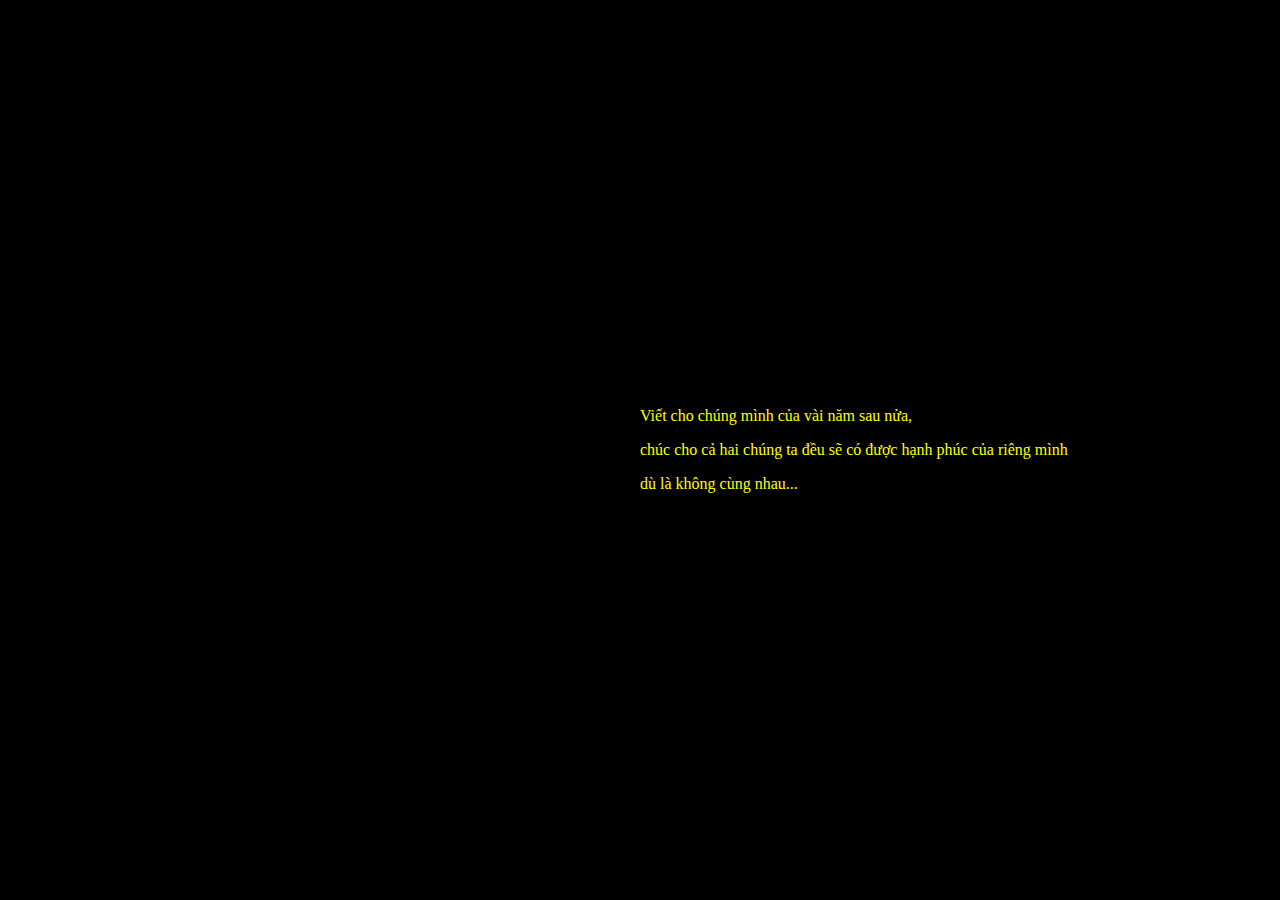
==== FUTURE/index.html @ 9e8be5ec "Create FUTURE/index.html" ====
<!DOCTYPE html>
<html lang="en">

<head>
    <meta charset="UTF-8">
    <meta name="viewport" content="width=device-width, initial-scale=1.0">
    <title>Document</title>
    <link rel="stylesheet" href="main.css">
    <style>
        html,
        body {
            margin: 0;
            background-color: #000;
        }

        .wrap-body {
            display: flex;
            justify-content: space-between;
            width: 100vw;
            height: 100vh;
            align-items: center;

        }

        .image {
            width: 50%;
            height: 100vh;
            background-position: 4px -169px;
            background-image: url(https://i.pinimg.com/564x/a6/62/53/a662536c17de636f55c21fbeb08ea1bd.jpg);
            background-repeat: no-repeat;
        }

        .wrap-content {
            width: 50%;
            color: yellow;
        }
    </style>
</head>

<body>
    <div class="wrap-body">
        <div class="image"></div>
        <!-- <img src="https://i.pinimg.com/564x/a6/62/53/a662536c17de636f55c21fbeb08ea1bd.jpg" /> -->
        <div class="wrap-content">
            <p>Viết cho chúng mình của vài năm sau nửa,</p>
            <p>chúc cho cả hai chúng ta đều sẽ có được hạnh phúc của riêng mình</p>
            <p>dù là không cùng nhau...</p>
        </div>
    </div>
</body>

</html>
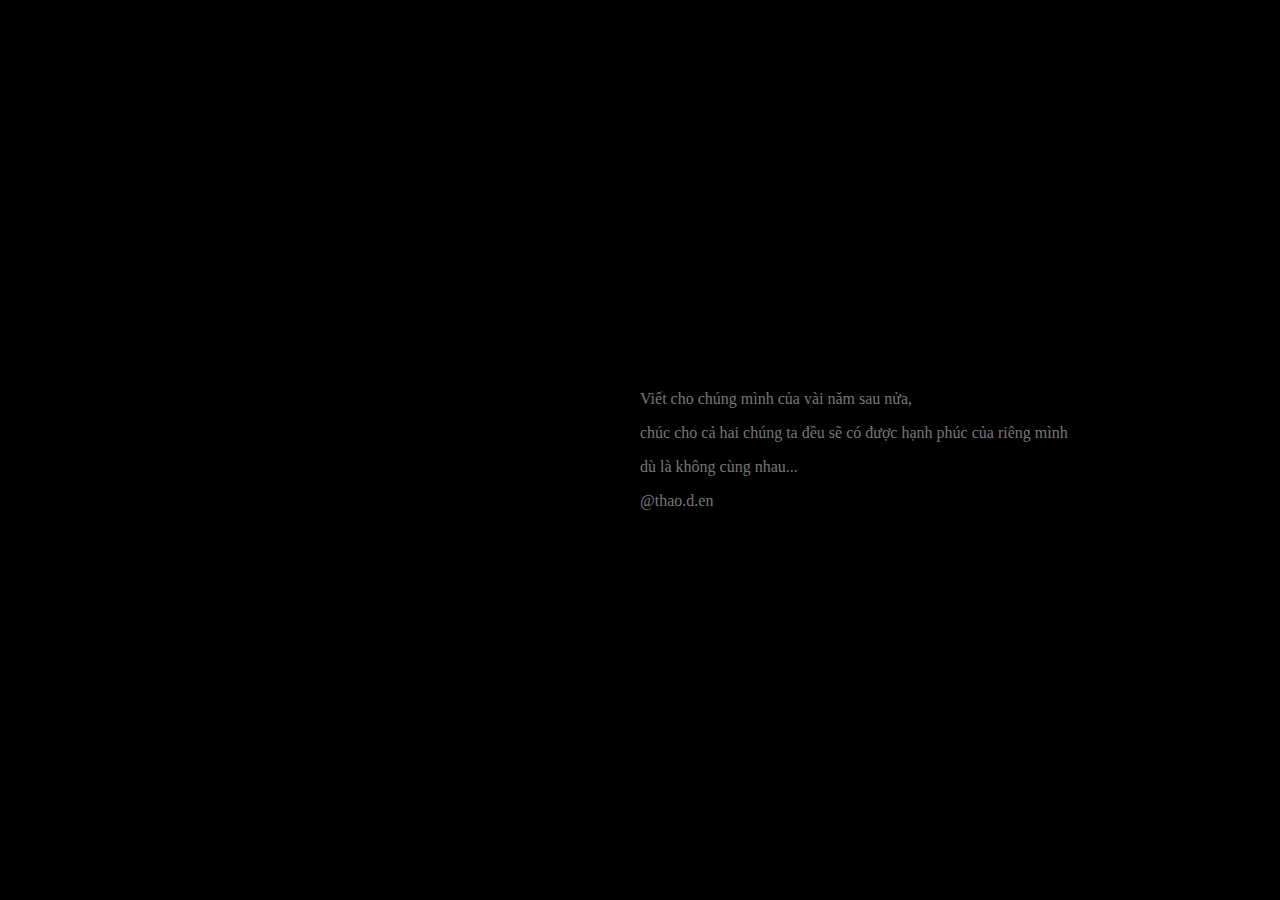
==== commit 099b1cfe: "Update index.html" ====
--- a/FUTURE/index.html
+++ b/FUTURE/index.html
@@ -25,16 +25,18 @@
         .image {
             width: 50%;
             height: 100vh;
-            background-position: 4px -169px;
-            background-image: url(https://i.pinimg.com/564x/a6/62/53/a662536c17de636f55c21fbeb08ea1bd.jpg);
+            background-position: 20px -169px;
+            background-image: url(https://i.pinimg.com/564x/0c/0c/1e/0c0c1eba96c825d99024dfefe0e0c74a.jpg);
             background-repeat: no-repeat;
         }
 
         .wrap-content {
             width: 50%;
-            color: yellow;
+            color: #777;
         }
     </style>
+
+
 </head>
 
 <body>
@@ -45,6 +47,9 @@
             <p>Viết cho chúng mình của vài năm sau nửa,</p>
             <p>chúc cho cả hai chúng ta đều sẽ có được hạnh phúc của riêng mình</p>
             <p>dù là không cùng nhau...</p>
+                                        
+            
+            <p>@thao.d.en</p>
         </div>
     </div>
 </body>
